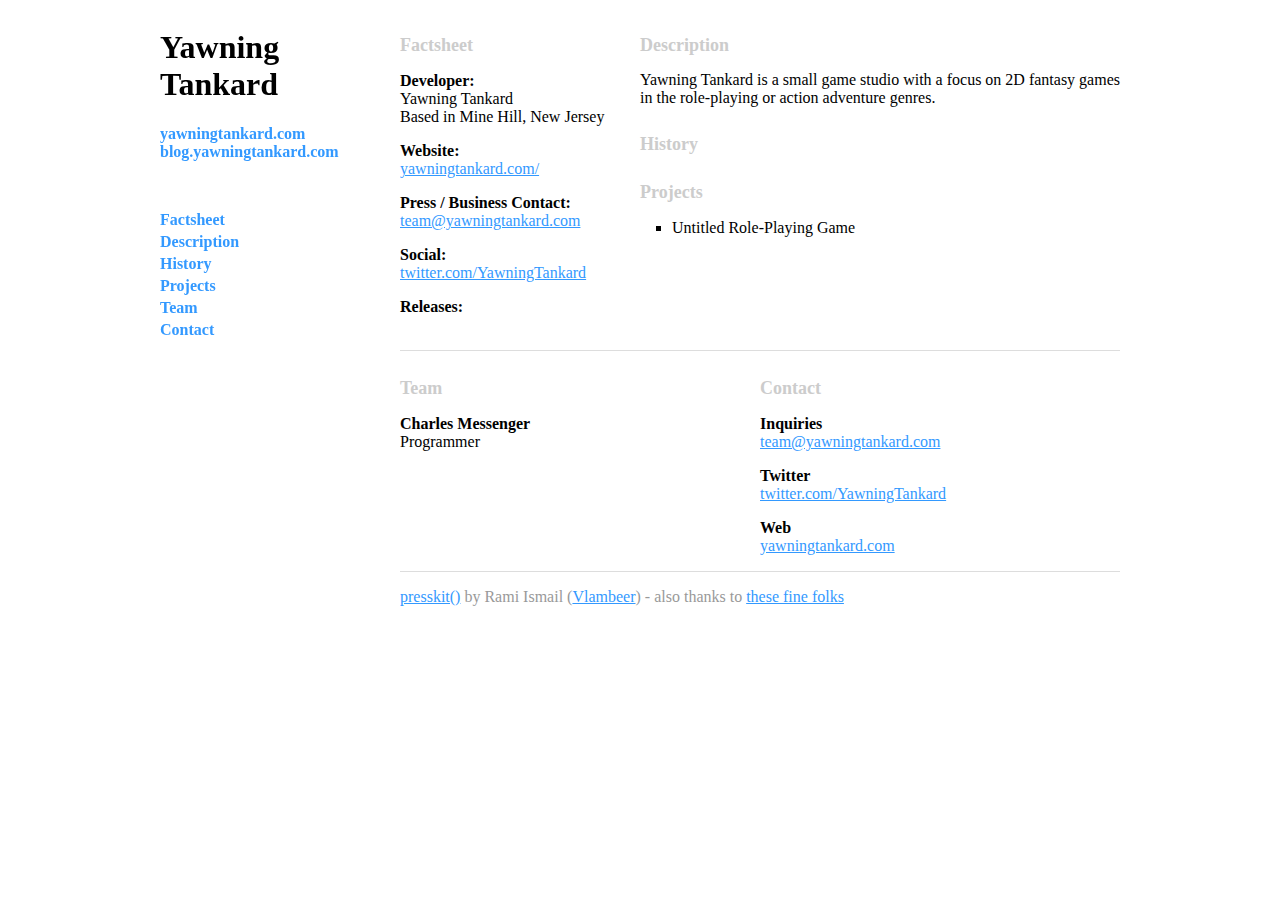
==== index.html @ 25b92834 "Update index.html" ====
<!DOCTYPE html PUBLIC "-//W3C//DTD XHTML 1.0 Transitional//EN" "http://www.w3.org/TR/xhtml1/DTD/xhtml1-transitional.dtd">
<html xmlns="http://www.w3.org/1999/xhtml">
<head>
    <meta http-equiv="Content-Type" content="text/html; charset=utf-8" />
    <meta http-equiv="X-UA-Compatible" value="IE=9">
    <meta name="description" content= "Yawning Tankard is a small game developer with a focus on 2D fantasy games." />
    <meta name="keywords" content="Indie, RPG, Studio, Developer" />
    <link type="text/css" rel="stylesheet" href="style.css" >
    
    <script type="text/javascript" src="script.js"> </script>
    <title> Yawning Tankard </title>
</head>
<body>
<!-- Page start -->
<div id="container">
    <!-- Navigation start -->
    <div id="navigation">
        <p><h1 id="game-title">Yawning Tankard</h1>
        <strong><a href="http://yawningtankard.com/" target="_self">yawningtankard.com</a></strong>
        <strong><a href="http://blog.yawningtankard.com/" target="_self">blog.yawningtankard.com</a></strong>
	</p>
        <br/>
        <ul>
            <li><a href="#factsheet" id="m-factsheet" target="_self">Factsheet</a></li>
            <li><a href="#description" id="m-description" target="_self">Description</a></li>
            <li><a href="#history" id="m-history" target="_self">History</a></li>
            <li><a href="#projects" id="m-projects" target="_self">Projects</a></li>
		    <!--Hidden
		    <li><a href="#trailers" id="m-trailers" target="_self">Videos</a></li>
		    <li><a href="#images" id="m-images" target="_self">Images</a></li>
		    <li><a href="#logo" id="m-logo" target="_self">Logo & Icon</a></li>
		    <li><a href="#awards" id="m-awards" target="_self">Awards & Recognition</a></li>
		    <li><a href="#quotes" id="m-quotes" target="_self">Selected Articles</a></li>
		    -->
            <li><a href="#credits" id="m-credits" target="_self">Team</a></li>
            <li><a href="#contact" id="m-contact" target="_self">Contact</a></li>
        </ul>
    </div>
    <div id="content">
        <!-- Factsheet start -->
	<div id="factsheet"><h2>Factsheet</h2>
        <!-- Developer information -->
        <p><strong>Developer:</strong>
	<br/>Yawning Tankard
	<br/>Based in Mine Hill, New Jersey<br/></p>
	   <!-- Release Date
		<p><strong>Founding date:</strong><br/>
		March, 2015<br/></p>-->
        <!-- Website -->
        <p><strong>Website:</strong><br/><a href="http://yawningtankard.com/">yawningtankard.com/</a><br/></p>
        <!-- Email Contact -->
        <p><strong>Press / Business Contact:</strong><br/><a href="mailto:team@yawningtankard.com">team@yawningtankard.com</a><br/></p>        
        <!-- Social -->
        <p><strong>Social:</strong><br/><a href="http://twitter.com/YawningTankard">twitter.com/YawningTankard</a><br/></p>
        <!-- Platforms -->
            <p><strong>Releases:</strong><br/> <br/></p>
        </div>
        
        <!-- Description start -->
        <div id="right-of-factsheet">
            <div id="description">
                <h2>Description</h2>
                Yawning Tankard is a small game studio with a focus on 2D fantasy games in the role-playing or action adventure genres. 
	        </div>
            	<!-- History start -->
            	<div id="history"><h2>History</h2></div>            
            	<!-- Features start -->
            	<div id="projects">
                	<h2>Projects</h2><ul>
                    		<li>Untitled Role-Playing Game</li>
                </ul></div></div><div class="clear" />
                <!-- Trailers start 
                <div id="trailers"><h2>Videos</h2></div><div class="clear" />-->
                <!-- Screenshots start 
                <div id="images"><h2>Images</h2></div><div class="clear" />-->
                <!-- Logo start 
		<div id="logo"><h2>Logo & Icon</h2></div><div class="clear" />-->
                <!-- Award start 
                <div id="awards"><h2>Awards & Recognition</h2><ul></ul></div><div class="clear" />-->
                <!-- Quote start 
                <div id="quotes"><h2>Selected Articles</h2><ul></ul></div><div class="clear" />-->
                <!-- Links -->
        <!-- Credits -->
        <div id="credits">
            <h2>Team</h2>
            <p><strong>Charles Messenger</strong><br/>Programmer</p>
        </div>
        <!-- Contact -->
        <div id="contact">
            <h2>Contact</h2>
            <p><strong>Inquiries</strong><br/><a href="mailto:team@yawningtankard.com">team@yawningtankard.com</a>
            <p><strong>Twitter</strong><br/><a href="http://twitter.com/YawningTankard">twitter.com/YawningTankard</a>
            <p><strong>Web</strong><br/><a href="http://yawningtankard.com">yawningtankard.com</a>
        </div>
        <div class="clear" />
	<p class="credits"><a href="http://dopresskit.com/">presskit()</a> by Rami Ismail (<a href="http://www.vlambeer.com/">Vlambeer</a>) - also thanks to <a href="http://dopresskit.com/#thanks">these fine folks</a></p>
    	</div>
   </div>
</body>
</html>
---- style.css ----
# body{
	font-family:"Trebuchet MS", Arial, Helvetica, sans-serif;
	font-size:13px;	
	width:100%;
	min-width:960px;
	line-height:1.6em;
	background-color: #222;
	color: #BBB;
}

h2{
	font-family:Georgia, "Times New Roman", Times, serif;
	font-size:18px;	
	color:#444;
	padding-top:12px;
	color: #CCC;
}

ul{
	list-style:square outside;
	margin-left:0px;	
	padding-left:32px;	
	left:0px;	
}

input{
	border-radius:2px;
	border:1px #999 solid;	
}

img#header{
	width:720px;
	max-height:240px;	
	margin-bottom:32px;
	margin-top:12px;
}

#media-download{
	border:1px #999 solid;
	color:#666;
	line-height:32px;
	border-radius:2px;
	width:720px;
	height:32px;
	text-align:center;
	background-color:#ddd;	
	margin-bottom:12px;
}

#media-download:hover{
	border:1px #666 solid;
	background-color:#bbb;	
}

#awards li, #quotes li{	margin-bottom:12px;	}

#container{
	width:960px;	
	margin:0px auto;
}

#content{
	position:relative;
	left:240px;
	float:left;
	width:720px;
	height:100%;	
}

#container a{	color: #3399FF; }
#container a:visited{	color: #ff004f;}

#navigation{
	position:fixed;
	width:240px;	
	height:100%;
}

#navigation ul{
	margin-left:0px;
	padding-left:0px;
	left:0px;
	list-style:none inside none;
}

#navigation li{	margin-bottom:4px;	}

#navigation a{
	font-weight:bolder;	
	text-decoration:none;
}

#navigation a:hover{	color:#000;}

#factsheet{
	float:left;
	width:240px;
	height:100%;
}

#right-of-factsheet{
	float:left;
	width:480px;		
}

#description, #history, #features{	width:480px;	}

#images, #screenshots{
	overflow:hidden;
	width:740px;	
}

#logo img{	max-width:720px;	}

#images img.preview{
	min-width:355px;
	min-height:255px;
	max-width:550px;
	max-height:460px
}

#screenshots img.preview{
	width:355px;
	min-height:255px;
	max-height:460px;
}

div.preview-wrapper{
	width:355px;
	height:255px;
	margin-right:10px;
	margin-bottom:10px;
	float:left;	
	overflow:hidden;
}

#contact, #credits{
	float:left;	
	width:360px;
}

p.credits{	color:#999;}

.clear{
	clear:both;
	width:100%;
	margin-top:30px;
	height:30px;
	border-top:1px #ddd solid;	
}
iframe#tumblr_controls {
    top: 0% !important;
    right:0% !important; 
    display:none !important;
}
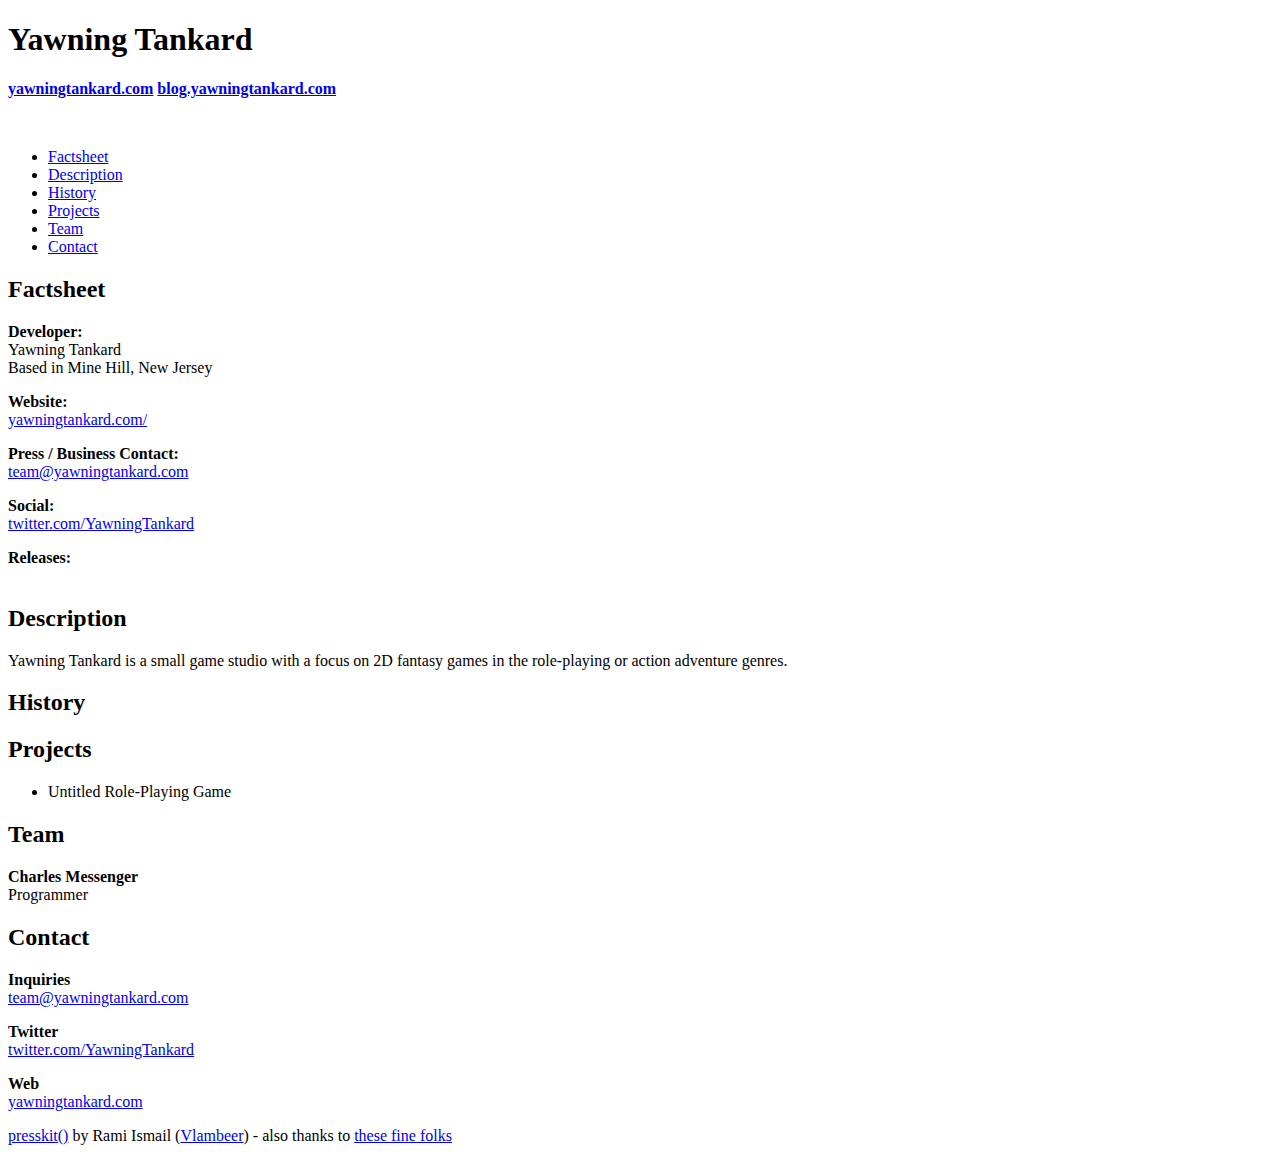
==== commit adbb47de: "Update index.html" ====
--- a/index.html
+++ b/index.html
@@ -5,7 +5,7 @@
     <meta http-equiv="X-UA-Compatible" value="IE=9">
     <meta name="description" content= "Yawning Tankard is a small game developer with a focus on 2D fantasy games." />
     <meta name="keywords" content="Indie, RPG, Studio, Developer" />
-    <link type="text/css" rel="stylesheet" href="style.css" >
+    <!--<link type="text/css" rel="stylesheet" href="style.css" >-->
     
     <script type="text/javascript" src="script.js"> </script>
     <title> Yawning Tankard </title>
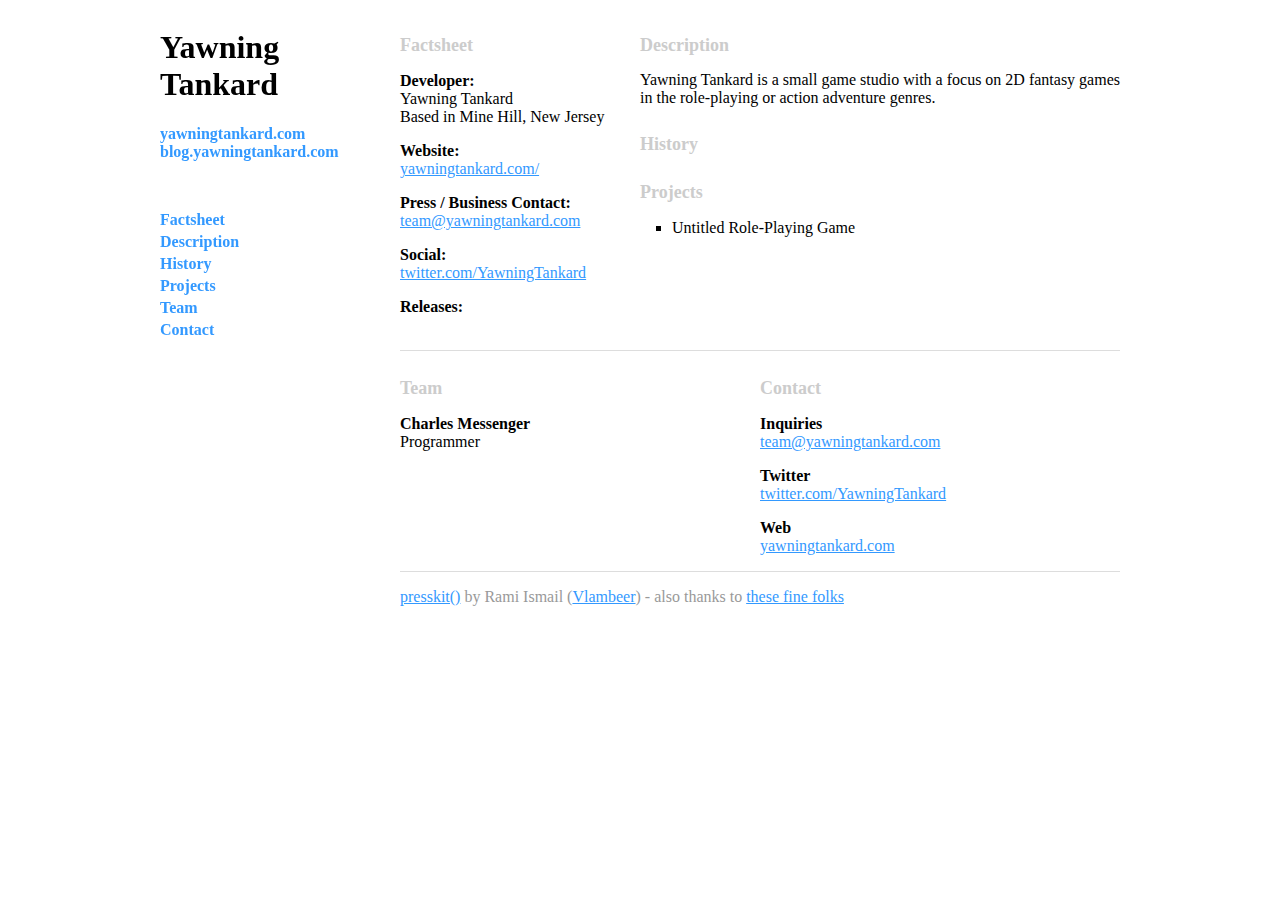
==== commit 3b94f064: "Update index.html" ====
--- a/index.html
+++ b/index.html
@@ -1,100 +1,85 @@
 <!DOCTYPE html PUBLIC "-//W3C//DTD XHTML 1.0 Transitional//EN" "http://www.w3.org/TR/xhtml1/DTD/xhtml1-transitional.dtd">
 <html xmlns="http://www.w3.org/1999/xhtml">
-<head>
-    <meta http-equiv="Content-Type" content="text/html; charset=utf-8" />
-    <meta http-equiv="X-UA-Compatible" value="IE=9">
-    <meta name="description" content= "Yawning Tankard is a small game developer with a focus on 2D fantasy games." />
-    <meta name="keywords" content="Indie, RPG, Studio, Developer" />
-    <!--<link type="text/css" rel="stylesheet" href="style.css" >-->
-    
-    <script type="text/javascript" src="script.js"> </script>
-    <title> Yawning Tankard </title>
-</head>
-<body>
-<!-- Page start -->
-<div id="container">
-    <!-- Navigation start -->
-    <div id="navigation">
-        <p><h1 id="game-title">Yawning Tankard</h1>
-        <strong><a href="http://yawningtankard.com/" target="_self">yawningtankard.com</a></strong>
-        <strong><a href="http://blog.yawningtankard.com/" target="_self">blog.yawningtankard.com</a></strong>
-	</p>
-        <br/>
-        <ul>
-            <li><a href="#factsheet" id="m-factsheet" target="_self">Factsheet</a></li>
-            <li><a href="#description" id="m-description" target="_self">Description</a></li>
-            <li><a href="#history" id="m-history" target="_self">History</a></li>
-            <li><a href="#projects" id="m-projects" target="_self">Projects</a></li>
-		    <!--Hidden
-		    <li><a href="#trailers" id="m-trailers" target="_self">Videos</a></li>
-		    <li><a href="#images" id="m-images" target="_self">Images</a></li>
-		    <li><a href="#logo" id="m-logo" target="_self">Logo & Icon</a></li>
-		    <li><a href="#awards" id="m-awards" target="_self">Awards & Recognition</a></li>
-		    <li><a href="#quotes" id="m-quotes" target="_self">Selected Articles</a></li>
-		    -->
-            <li><a href="#credits" id="m-credits" target="_self">Team</a></li>
-            <li><a href="#contact" id="m-contact" target="_self">Contact</a></li>
-        </ul>
-    </div>
-    <div id="content">
-        <!-- Factsheet start -->
-	<div id="factsheet"><h2>Factsheet</h2>
-        <!-- Developer information -->
-        <p><strong>Developer:</strong>
-	<br/>Yawning Tankard
-	<br/>Based in Mine Hill, New Jersey<br/></p>
-	   <!-- Release Date
-		<p><strong>Founding date:</strong><br/>
-		March, 2015<br/></p>-->
-        <!-- Website -->
-        <p><strong>Website:</strong><br/><a href="http://yawningtankard.com/">yawningtankard.com/</a><br/></p>
-        <!-- Email Contact -->
-        <p><strong>Press / Business Contact:</strong><br/><a href="mailto:team@yawningtankard.com">team@yawningtankard.com</a><br/></p>        
-        <!-- Social -->
-        <p><strong>Social:</strong><br/><a href="http://twitter.com/YawningTankard">twitter.com/YawningTankard</a><br/></p>
-        <!-- Platforms -->
-            <p><strong>Releases:</strong><br/> <br/></p>
-        </div>
-        
-        <!-- Description start -->
-        <div id="right-of-factsheet">
-            <div id="description">
-                <h2>Description</h2>
-                Yawning Tankard is a small game studio with a focus on 2D fantasy games in the role-playing or action adventure genres. 
-	        </div>
-            	<!-- History start -->
-            	<div id="history"><h2>History</h2></div>            
-            	<!-- Features start -->
-            	<div id="projects">
-                	<h2>Projects</h2><ul>
-                    		<li>Untitled Role-Playing Game</li>
-                </ul></div></div><div class="clear" />
-                <!-- Trailers start 
-                <div id="trailers"><h2>Videos</h2></div><div class="clear" />-->
-                <!-- Screenshots start 
-                <div id="images"><h2>Images</h2></div><div class="clear" />-->
-                <!-- Logo start 
-		<div id="logo"><h2>Logo & Icon</h2></div><div class="clear" />-->
-                <!-- Award start 
-                <div id="awards"><h2>Awards & Recognition</h2><ul></ul></div><div class="clear" />-->
-                <!-- Quote start 
-                <div id="quotes"><h2>Selected Articles</h2><ul></ul></div><div class="clear" />-->
-                <!-- Links -->
-        <!-- Credits -->
-        <div id="credits">
-            <h2>Team</h2>
-            <p><strong>Charles Messenger</strong><br/>Programmer</p>
-        </div>
-        <!-- Contact -->
-        <div id="contact">
-            <h2>Contact</h2>
-            <p><strong>Inquiries</strong><br/><a href="mailto:team@yawningtankard.com">team@yawningtankard.com</a>
-            <p><strong>Twitter</strong><br/><a href="http://twitter.com/YawningTankard">twitter.com/YawningTankard</a>
-            <p><strong>Web</strong><br/><a href="http://yawningtankard.com">yawningtankard.com</a>
-        </div>
-        <div class="clear" />
-	<p class="credits"><a href="http://dopresskit.com/">presskit()</a> by Rami Ismail (<a href="http://www.vlambeer.com/">Vlambeer</a>) - also thanks to <a href="http://dopresskit.com/#thanks">these fine folks</a></p>
-    	</div>
-   </div>
-</body>
+	<head>
+	    <meta http-equiv="Content-Type" content="text/html; charset=utf-8" />
+	    <meta http-equiv="X-UA-Compatible" value="IE=9">
+	    <meta name="description" content= "Yawning Tankard is a small game developer with a focus on 2D fantasy games." />
+	    <meta name="keywords" content="Indie, RPG, Studio, Developer" />
+	    <link type="text/css" rel="stylesheet" href="style.css" >
+	    <script type="text/javascript" src="script.js"> </script>
+	    <title> Yawning Tankard </title>
+	</head>
+	<body>
+	<!-- Page start -->
+	<div id="container">
+		<!-- Navigation start -->
+		<div id="navigation">
+			<p><h1 id="game-title">Yawning Tankard</h1>
+			<strong><a href="http://yawningtankard.com/" target="_self">yawningtankard.com</a></strong>
+			<strong><a href="http://blog.yawningtankard.com/" target="_self">blog.yawningtankard.com</a></strong>
+			</p>
+			<br/>
+			<ul>
+				<li><a href="#factsheet" id="m-factsheet" target="_self">Factsheet</a></li>
+				<li><a href="#description" id="m-description" target="_self">Description</a></li>
+				<li><a href="#history" id="m-history" target="_self">History</a></li>
+				<li><a href="#projects" id="m-projects" target="_self">Projects</a></li>
+				<!--Hidden
+				<li><a href="#trailers" id="m-trailers" target="_self">Videos</a></li>
+				<li><a href="#images" id="m-images" target="_self">Images</a></li>
+				<li><a href="#logo" id="m-logo" target="_self">Logo & Icon</a></li>
+				<li><a href="#awards" id="m-awards" target="_self">Awards & Recognition</a></li>
+				<li><a href="#quotes" id="m-quotes" target="_self">Selected Articles</a></li>
+				-->
+				<li><a href="#credits" id="m-credits" target="_self">Team</a></li>
+				<li><a href="#contact" id="m-contact" target="_self">Contact</a></li>
+			</ul>
+		</div>
+		<div id="content">
+			<!-- Factsheet start -->
+			<div id="factsheet"><h2>Factsheet</h2>
+				<!-- Developer information -->
+				<p><strong>Developer:</strong>
+				<br/>Yawning Tankard
+				<br/>Based in Mine Hill, New Jersey<br/></p>
+		   		<!-- Release Date<p><strong>Founding date:</strong><br/>March, 2015<br/></p>-->
+				<!-- Website -->
+				<p><strong>Website:</strong><br/><a href="http://yawningtankard.com/">yawningtankard.com/</a><br/></p>
+				<!-- Email Contact -->
+				<p><strong>Press / Business Contact:</strong><br/><a href="mailto:team@yawningtankard.com">team@yawningtankard.com</a><br/></p>        
+				<!-- Social -->
+				<p><strong>Social:</strong><br/><a href="http://twitter.com/YawningTankard">twitter.com/YawningTankard</a><br/></p>
+				<!-- Platforms -->
+				<p><strong>Releases:</strong><br/> <br/></p></div>
+
+			<!-- Description start -->
+			<div id="right-of-factsheet">
+				<div id="description"><h2>Description</h2>Yawning Tankard is a small game studio with a focus on 2D fantasy games in the role-playing or action adventure genres.</div>
+				<!-- History start -->
+				<div id="history"><h2>History</h2></div>            
+				<!-- Features start -->
+				<div id="projects"><h2>Projects</h2><ul><li>Untitled Role-Playing Game</li></ul></div></div><div class="clear" />
+				<!-- Trailers start 
+				<div id="trailers"><h2>Videos</h2></div><div class="clear" />-->
+				<!-- Screenshots start 
+				<div id="images"><h2>Images</h2></div><div class="clear" />-->
+				<!-- Logo start 
+				<div id="logo"><h2>Logo & Icon</h2></div><div class="clear" />-->
+				<!-- Award start 
+				<div id="awards"><h2>Awards & Recognition</h2><ul></ul></div><div class="clear" />-->
+				<!-- Quote start 
+				<div id="quotes"><h2>Selected Articles</h2><ul></ul></div><div class="clear" />-->
+				<!-- Links -->
+			<!-- Credits -->
+			<div id="credits"><h2>Team</h2><p><strong>Charles Messenger</strong><br/>Programmer</p></div>
+			<!-- Contact -->
+			<div id="contact">
+				<h2>Contact</h2>
+				<p><strong>Inquiries</strong><br/><a href="mailto:team@yawningtankard.com">team@yawningtankard.com</a>
+				<p><strong>Twitter</strong><br/><a href="http://twitter.com/YawningTankard">twitter.com/YawningTankard</a>
+				<p><strong>Web</strong><br/><a href="http://yawningtankard.com">yawningtankard.com</a>
+			</div><div class="clear" />
+			<p class="credits"><a href="http://dopresskit.com/">presskit()</a> by Rami Ismail (<a href="http://www.vlambeer.com/">Vlambeer</a>) - also thanks to <a href="http://dopresskit.com/#thanks">these fine folks</a></p></div>
+	   </div>
+	</body>
 </html>
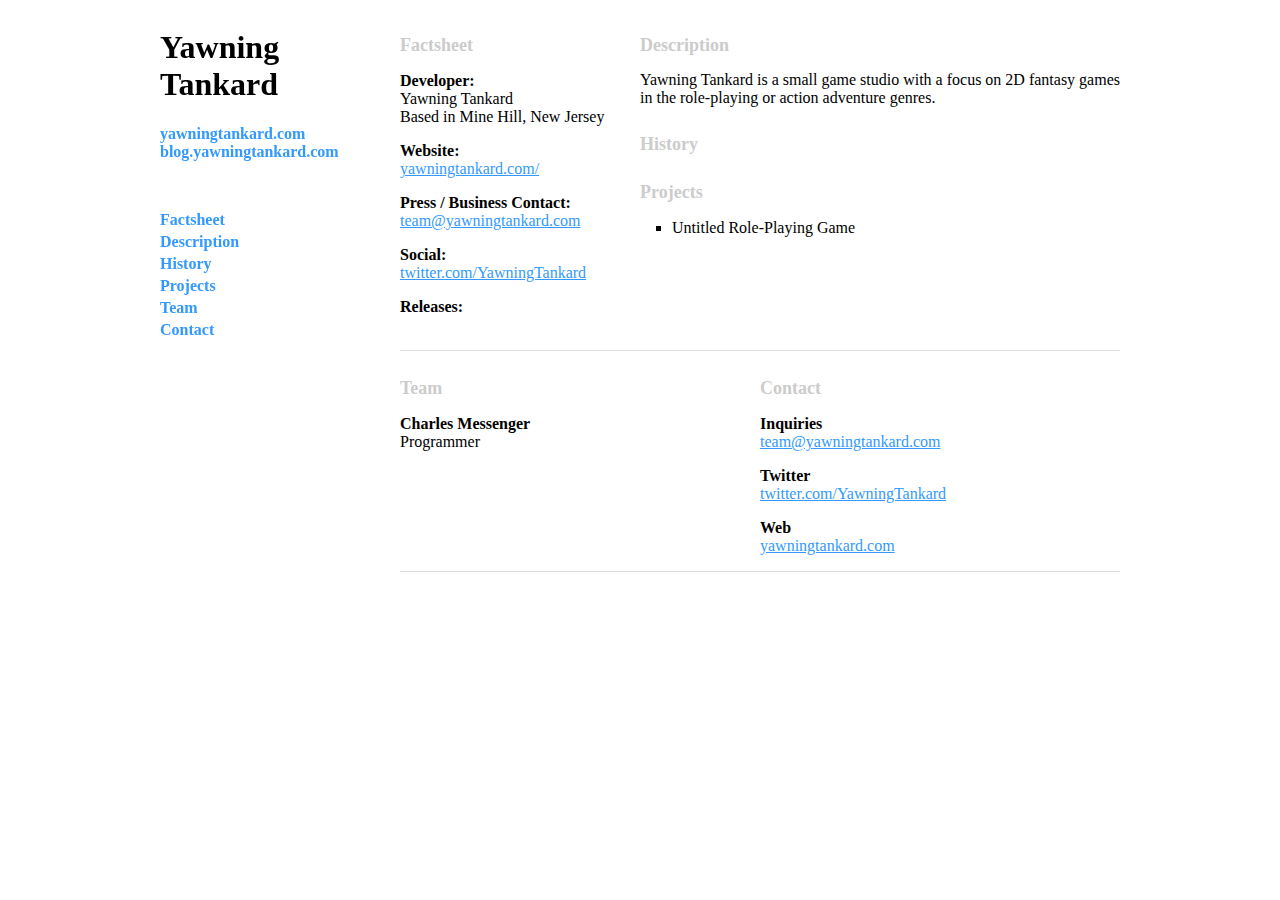
==== commit bcdc454a: "Update index.html" ====
--- a/index.html
+++ b/index.html
@@ -79,7 +79,7 @@
 				<p><strong>Twitter</strong><br/><a href="http://twitter.com/YawningTankard">twitter.com/YawningTankard</a>
 				<p><strong>Web</strong><br/><a href="http://yawningtankard.com">yawningtankard.com</a>
 			</div><div class="clear" />
-			<p class="credits"><a href="http://dopresskit.com/">presskit()</a> by Rami Ismail (<a href="http://www.vlambeer.com/">Vlambeer</a>) - also thanks to <a href="http://dopresskit.com/#thanks">these fine folks</a></p></div>
+			<!--<p class="credits"><a href="http://dopresskit.com/">presskit()</a> by Rami Ismail (<a href="http://www.vlambeer.com/">Vlambeer</a>) - also thanks to <a href="http://dopresskit.com/#thanks">these fine folks</a></p></div>-->
 	   </div>
 	</body>
 </html>
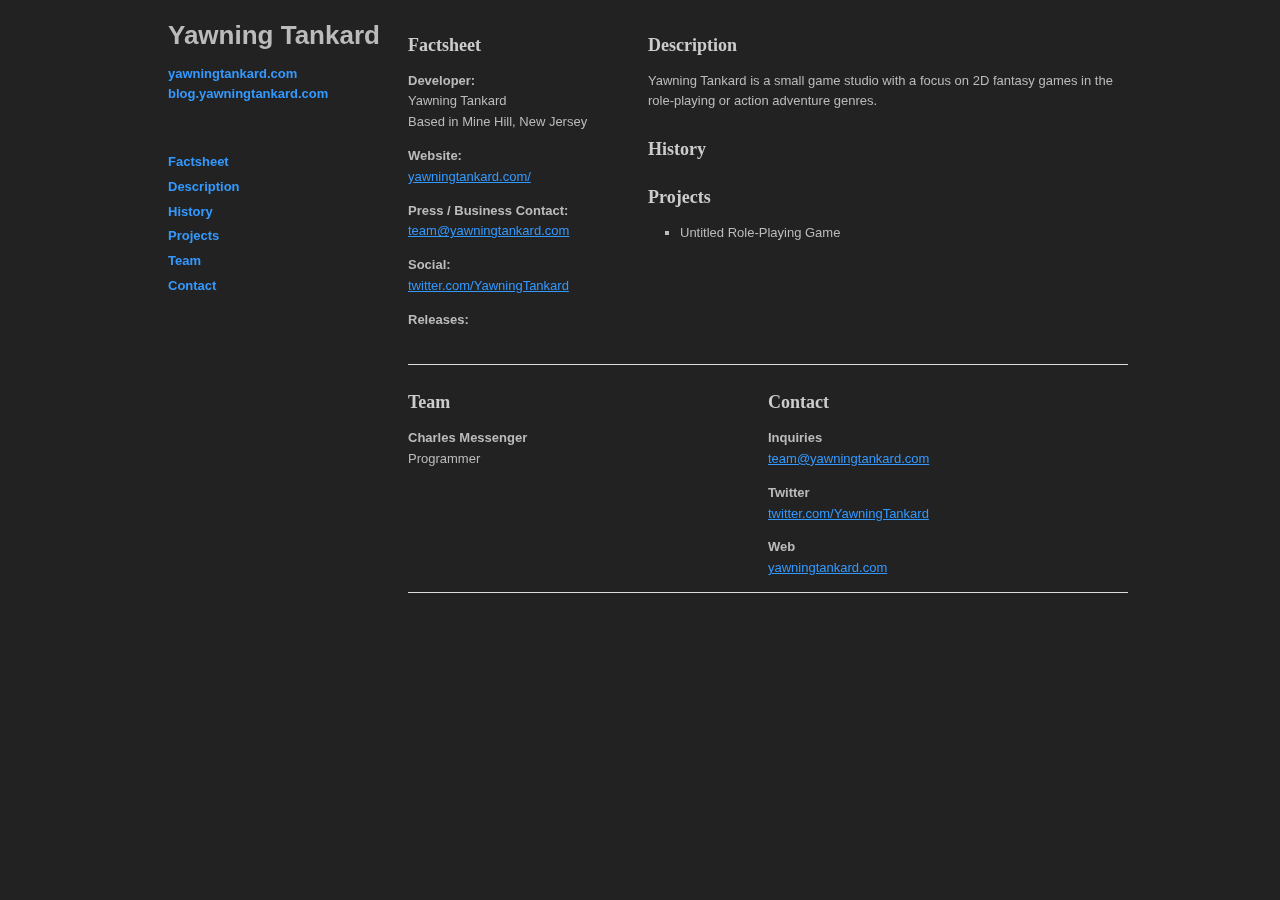
==== commit ed37c5ac: "Update index.html" ====
--- a/index.html
+++ b/index.html
@@ -15,7 +15,7 @@
 		<!-- Navigation start -->
 		<div id="navigation">
 			<p><h1 id="game-title">Yawning Tankard</h1>
-			<strong><a href="http://yawningtankard.com/" target="_self">yawningtankard.com</a></strong>
+			<strong><a href="http://www.yawningtankard.com/" target="_self">yawningtankard.com</a></strong>
 			<strong><a href="http://blog.yawningtankard.com/" target="_self">blog.yawningtankard.com</a></strong>
 			</p>
 			<br/>
--- a/style.css
+++ b/style.css
@@ -1,4 +1,4 @@
-# body{
+body{
 	font-family:"Trebuchet MS", Arial, Helvetica, sans-serif;
 	font-size:13px;	
 	width:100%;
@@ -148,8 +148,3 @@
 	height:30px;
 	border-top:1px #ddd solid;	
 }
-iframe#tumblr_controls {
-    top: 0% !important;
-    right:0% !important; 
-    display:none !important;
-}
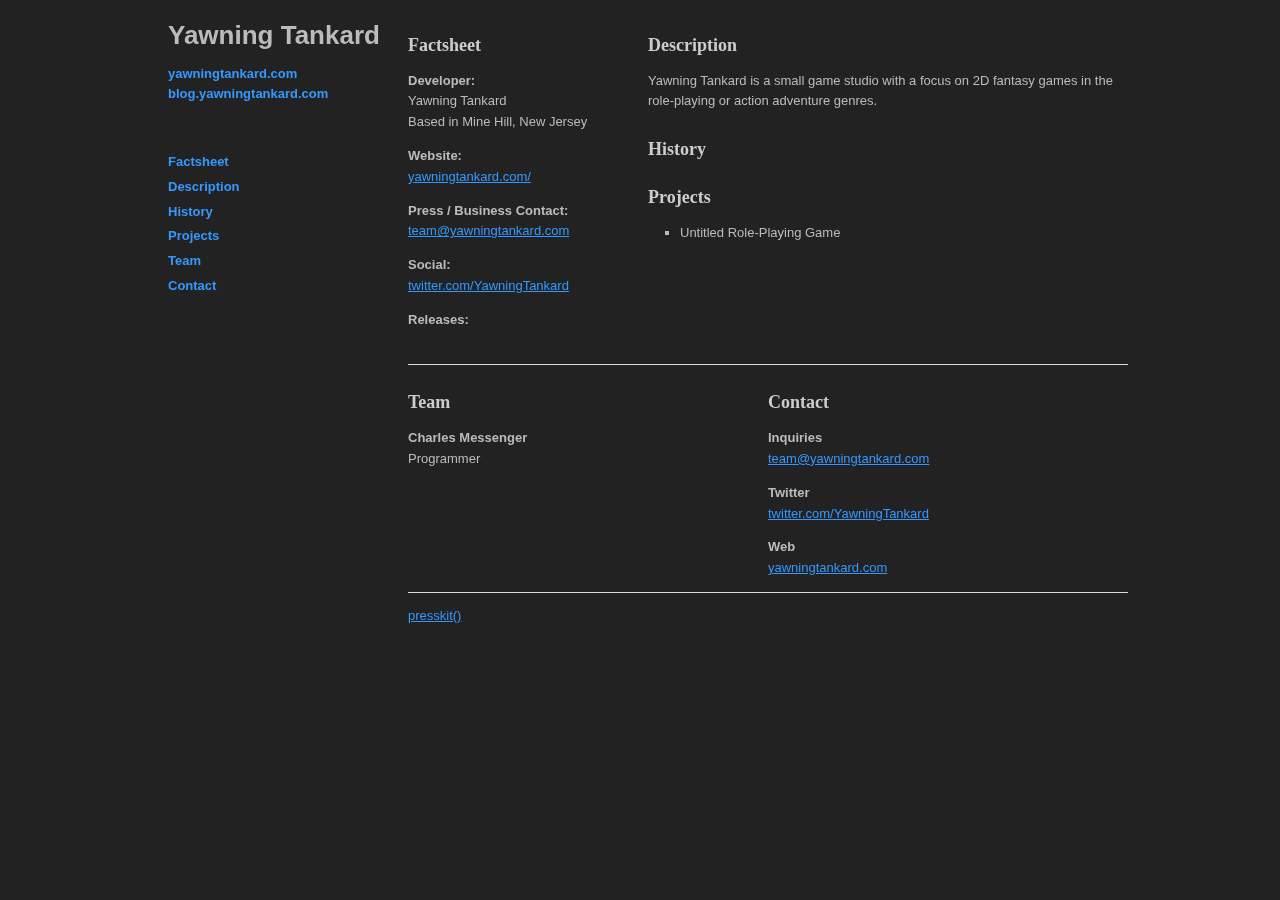
==== commit a254035b: "Update index.html" ====
--- a/index.html
+++ b/index.html
@@ -79,6 +79,7 @@
 				<p><strong>Twitter</strong><br/><a href="http://twitter.com/YawningTankard">twitter.com/YawningTankard</a>
 				<p><strong>Web</strong><br/><a href="http://yawningtankard.com">yawningtankard.com</a>
 			</div><div class="clear" />
+			<p class="credits"><a href="mobile/info">presskit()</a></p></div>
 			<!--<p class="credits"><a href="http://dopresskit.com/">presskit()</a> by Rami Ismail (<a href="http://www.vlambeer.com/">Vlambeer</a>) - also thanks to <a href="http://dopresskit.com/#thanks">these fine folks</a></p></div>-->
 	   </div>
 	</body>
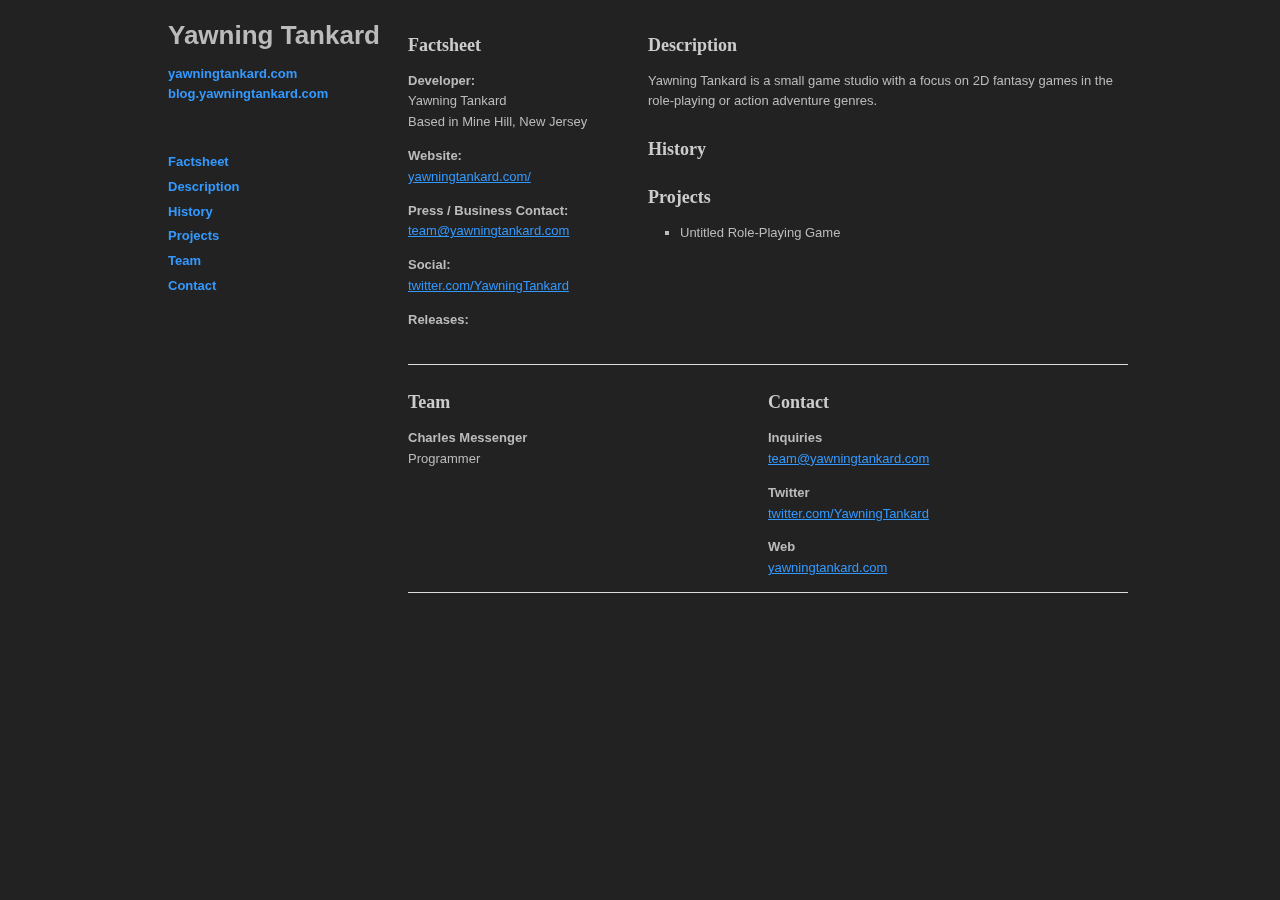
==== commit 1b69c2fb: "Update index.html" ====
--- a/index.html
+++ b/index.html
@@ -79,7 +79,6 @@
 				<p><strong>Twitter</strong><br/><a href="http://twitter.com/YawningTankard">twitter.com/YawningTankard</a>
 				<p><strong>Web</strong><br/><a href="http://yawningtankard.com">yawningtankard.com</a>
 			</div><div class="clear" />
-			<p class="credits"><a href="mobile/info">presskit()</a></p></div>
 			<!--<p class="credits"><a href="http://dopresskit.com/">presskit()</a> by Rami Ismail (<a href="http://www.vlambeer.com/">Vlambeer</a>) - also thanks to <a href="http://dopresskit.com/#thanks">these fine folks</a></p></div>-->
 	   </div>
 	</body>
